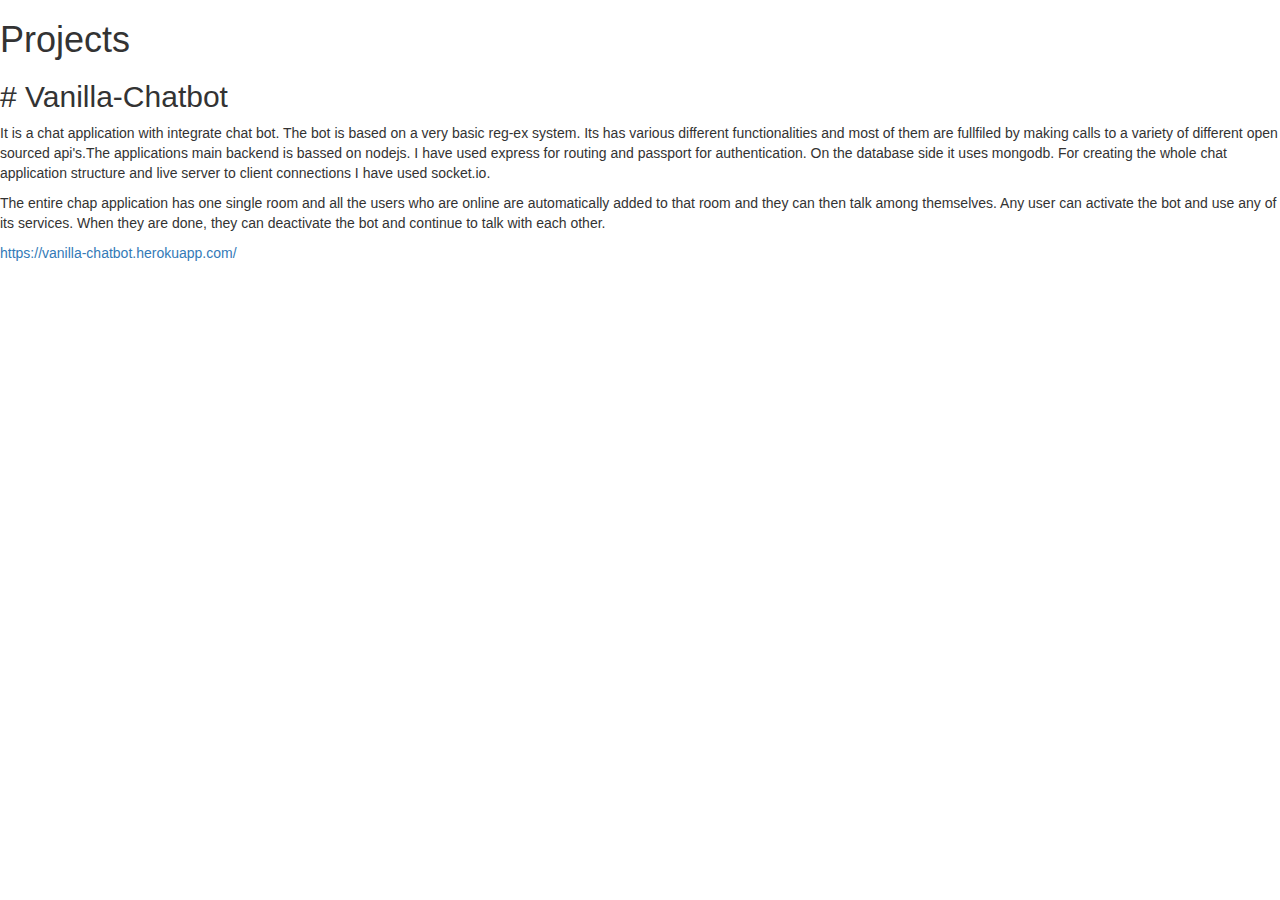
==== projects.html @ ffcf8813 "Add first project (vanilla-chatbot)" ====
<!DOCTYPE html>
<html lang="en">
<head>
  <meta charset="UTF-8">
  <meta name="viewport" content="width=device-width, initial-scale=1.0">
  <meta http-equiv="X-UA-Compatible" content="ie=edge">
  <link rel="stylesheet" type="text/css" href="https://maxcdn.bootstrapcdn.com/bootstrap/3.3.7/css/bootstrap.min.css">
  <link rel="stylesheet" type="text/css" href="./assets/styles/projects.css">
  <title>Japteg Singh</title>
</head>
<body>
  <h1>Projects</h1>
  <div class="p1">
    <h2 class="heading"># Vanilla-Chatbot</h2>
    <div class="p-content">
      <p>
        It is a chat application with integrate chat bot. The bot is based on a very basic reg-ex system. Its has various different functionalities and most of them are fullfiled by making calls to a variety of different open sourced api's.The applications main backend is bassed on nodejs. I have used express for routing and passport for authentication. On the database side it uses mongodb. For creating the whole chat application structure and live server to client connections I have used socket.io.
      </p>
      <p>
        The entire chap application has one single room and all the users who are online are automatically added to that room and they can then talk among themselves. Any user can activate the bot and use any of its services. When they are done, they can deactivate the bot and continue to talk with each other.
      </p>
      <p>
        <a href="https://vanilla-chatbot.herokuapp.com/" target="_blank">https://vanilla-chatbot.herokuapp.com/</a><br />
      </p>
    </div>
  </div>
</body>
</html>
---- assets/styles/projects.css ----

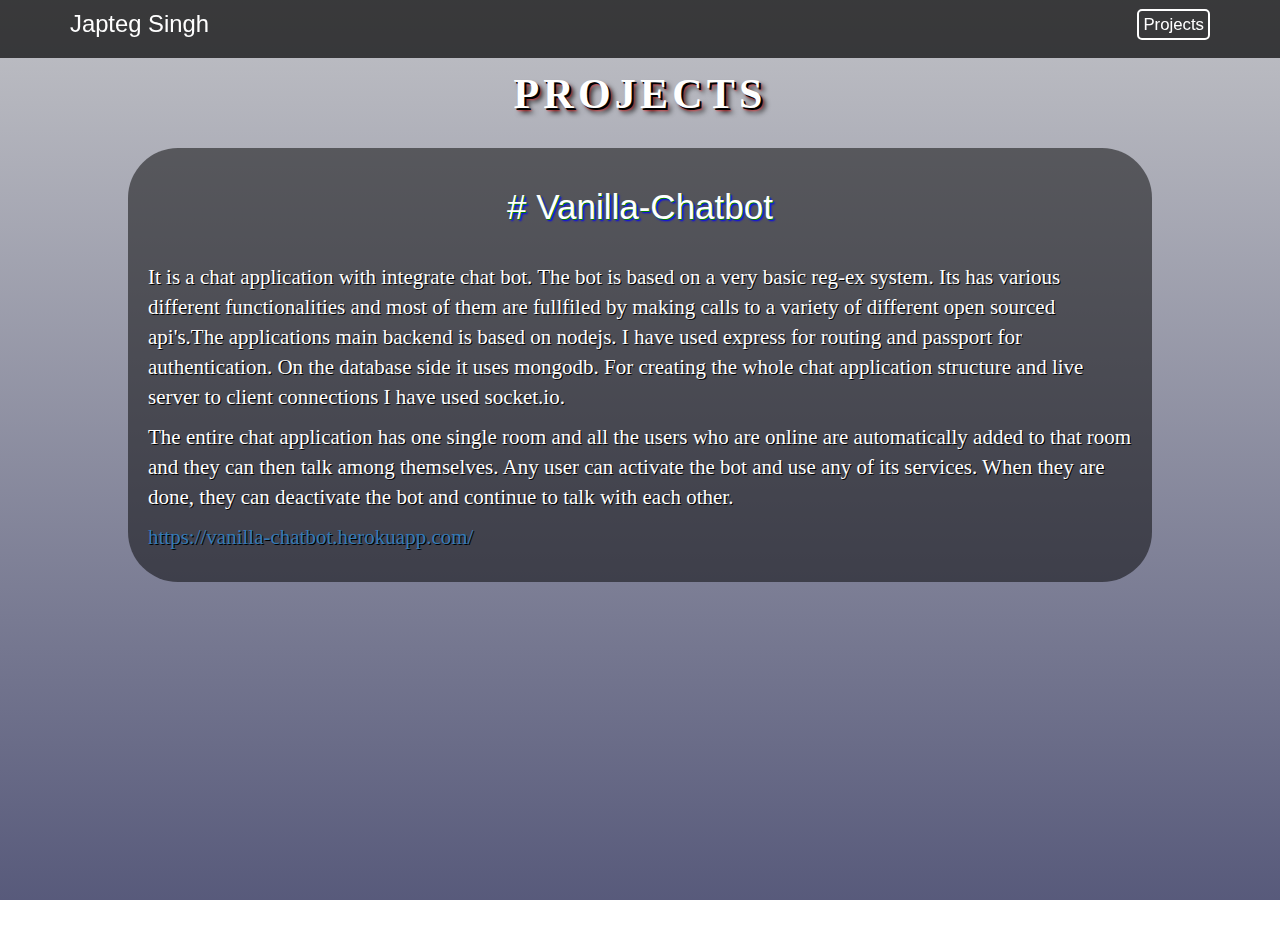
==== commit cd85b3d3: "Add styling to projects page" ====
--- a/projects.html
+++ b/projects.html
@@ -9,15 +9,25 @@
   <title>Japteg Singh</title>
 </head>
 <body>
+
+  <div class="nav">
+    <div class="container">
+      <ul>
+        <li><span id="nav-header">Japteg Singh</span></li>
+        <li class="right-nav"><a href="projects.html">Projects</a></li>
+      </ul>
+    </div>
+  </div>
+  
   <h1>Projects</h1>
   <div class="p1">
-    <h2 class="heading"># Vanilla-Chatbot</h2>
+    <h2 class="p-heading"># Vanilla-Chatbot</h2>
     <div class="p-content">
       <p>
-        It is a chat application with integrate chat bot. The bot is based on a very basic reg-ex system. Its has various different functionalities and most of them are fullfiled by making calls to a variety of different open sourced api's.The applications main backend is bassed on nodejs. I have used express for routing and passport for authentication. On the database side it uses mongodb. For creating the whole chat application structure and live server to client connections I have used socket.io.
+        It is a chat application with integrate chat bot. The bot is based on a very basic reg-ex system. Its has various different functionalities and most of them are fullfiled by making calls to a variety of different open sourced api's.The applications main backend is based on nodejs. I have used express for routing and passport for authentication. On the database side it uses mongodb. For creating the whole chat application structure and live server to client connections I have used socket.io.
       </p>
       <p>
-        The entire chap application has one single room and all the users who are online are automatically added to that room and they can then talk among themselves. Any user can activate the bot and use any of its services. When they are done, they can deactivate the bot and continue to talk with each other.
+        The entire chat application has one single room and all the users who are online are automatically added to that room and they can then talk among themselves. Any user can activate the bot and use any of its services. When they are done, they can deactivate the bot and continue to talk with each other.
       </p>
       <p>
         <a href="https://vanilla-chatbot.herokuapp.com/" target="_blank">https://vanilla-chatbot.herokuapp.com/</a><br />
--- a/assets/styles/projects.css
+++ b/assets/styles/projects.css
@@ -1 +1,108 @@
+html, body {
+  height: 100%;
+  width: 100%;
+  margin: 0;
+  padding: 0;
+}
 
+body {
+  background-image: linear-gradient(to top, rgba(46, 49, 90, 0.8), rgba(46, 49, 65, 0.3));
+  background-size: cover, cover;
+  background-attachment: fixed, fixed;
+  background-position: center, center;
+  position: relative;
+  color: white;
+}
+
+/*=================
+  Nav Bar
+=================*/
+
+.nav {
+  background: rgba(0,0,0,.7);
+  padding: .5em;
+  position: fixed;
+  top: 0;
+  width: 100%;
+  max-width: 100%;
+  z-index: 2;
+}
+
+.nav #nav-header {
+  font-size: 1.7em;
+}
+
+.nav li {
+  list-style: none;
+  display: inline-block;
+}
+
+.nav ul {
+  padding-left: 0;
+}
+
+.nav ul li a {
+  text-decoration: none;
+  color: white;
+  cursor: pointer;
+  font-size: 1.2em;
+}
+
+.nav .right-nav {
+  float: right;
+  clear: both;
+  margin: auto 0;
+  padding-top: .4em;
+}
+
+.nav .right-nav a {
+  border: 2px solid white;
+  padding: 4px;
+  border-radius: 5px;
+  transition: .4s;
+}
+
+.nav .right-nav a:hover {
+  position: relative;
+  top: -1px;
+  right: -1px;
+  background: black;
+}
+
+/*x-x-x-x-x-x-x-x-x
+  Nav Bar
+x-x-x-x-x-x-x-x-x*/
+
+h1 {
+  text-align: center;
+  font-family:fantasy;
+  margin-top: 50px;
+  font-weight: bold;
+  letter-spacing: .1em;
+  text-transform: uppercase;
+  font-size: 3em;
+  padding: .5em;
+  text-shadow: 2px 2px rgb(0,0,0),3px 3px 2px rgba(255,0,0,.5), 5px 5px 5px rgba(0,0,0,.7);
+}
+
+.p1 {
+  margin: 0 auto;
+  width: 80%;
+  background: rgba(0, 0, 0, 0.5);
+  border-radius: 50px;
+  padding: 20px;
+}
+
+.p-heading {
+  font-size: 2.5em;
+  text-shadow: 1px 1px green,2px 2px 2px blue;
+  text-align: center;
+}
+
+.p-content {
+  padding-top: 25px;
+  font-family: 'times new roman';
+  text-align: left;
+  font-size: 1.5em;
+  text-shadow: 1px 1px black;
+}
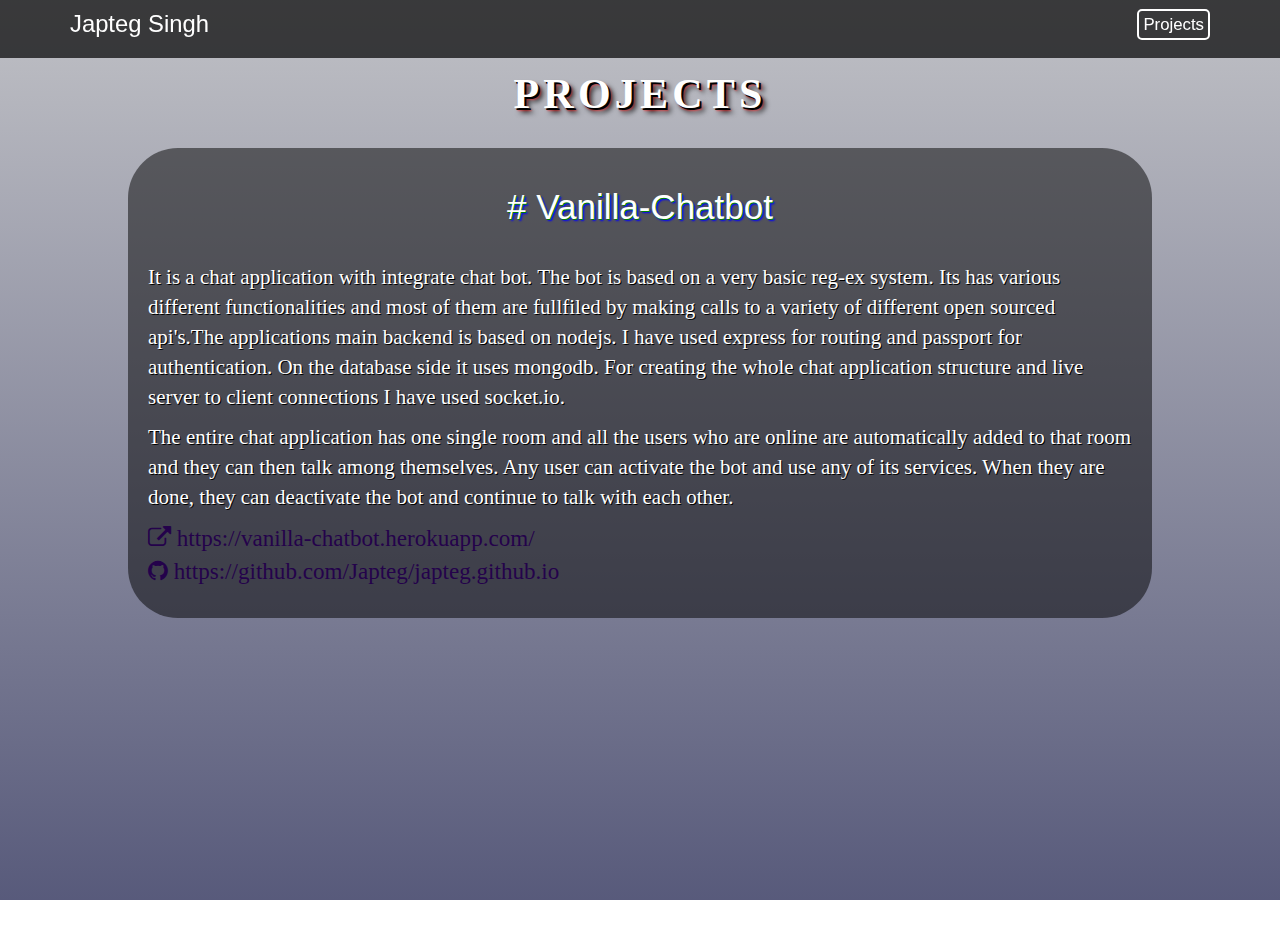
==== commit de6c67e9: "Add links and icons in projects.html" ====
--- a/projects.html
+++ b/projects.html
@@ -4,6 +4,8 @@
   <meta charset="UTF-8">
   <meta name="viewport" content="width=device-width, initial-scale=1.0">
   <meta http-equiv="X-UA-Compatible" content="ie=edge">
+  <link href="https://fonts.googleapis.com/css?family=Raleway:200,400,700|Droid+Serif:400i" rel="stylesheet">
+  <link rel="stylesheet" type="text/css" href="https://cdnjs.cloudflare.com/ajax/libs/font-awesome/4.7.0/css/font-awesome.css">
   <link rel="stylesheet" type="text/css" href="https://maxcdn.bootstrapcdn.com/bootstrap/3.3.7/css/bootstrap.min.css">
   <link rel="stylesheet" type="text/css" href="./assets/styles/projects.css">
   <title>Japteg Singh</title>
@@ -13,12 +15,12 @@
   <div class="nav">
     <div class="container">
       <ul>
-        <li><span id="nav-header">Japteg Singh</span></li>
+        <li><a href="index.html" id="nav-header">Japteg Singh</a></li>
         <li class="right-nav"><a href="projects.html">Projects</a></li>
       </ul>
     </div>
   </div>
-  
+
   <h1>Projects</h1>
   <div class="p1">
     <h2 class="p-heading"># Vanilla-Chatbot</h2>
@@ -30,7 +32,8 @@
         The entire chat application has one single room and all the users who are online are automatically added to that room and they can then talk among themselves. Any user can activate the bot and use any of its services. When they are done, they can deactivate the bot and continue to talk with each other.
       </p>
       <p>
-        <a href="https://vanilla-chatbot.herokuapp.com/" target="_blank">https://vanilla-chatbot.herokuapp.com/</a><br />
+        <a href="https://vanilla-chatbot.herokuapp.com/" target="_blank" class="link"><i class="fa fa-external-link" aria-hidden="true"></i> https://vanilla-chatbot.herokuapp.com/</a><br />
+        <a href="https://github.com/Japteg/japteg.github.io" target="_blank" class="link"><i class="fa fa-github" aria-hidden="true"></i> https://github.com/Japteg/japteg.github.io</a><br />
       </p>
     </div>
   </div>
--- a/assets/styles/projects.css
+++ b/assets/styles/projects.css
@@ -30,6 +30,11 @@
 
 .nav #nav-header {
   font-size: 1.7em;
+  padding-bottom: 15px;
+}
+
+.nav #nav-header:hover {
+  border-bottom: 3px solid white;
 }
 
 .nav li {
@@ -106,3 +111,14 @@
   font-size: 1.5em;
   text-shadow: 1px 1px black;
 }
+
+.p-content .link {
+  font-size: 1.1em;
+  text-decoration: none;
+  color: rgb(36, 2, 75);
+  text-shadow: .5px .5px rgba(0, 0, 0, 0);
+}
+
+.p-content .link:hover {
+  text-shadow: .5px .5px rgba(255,255,255,.2);
+}
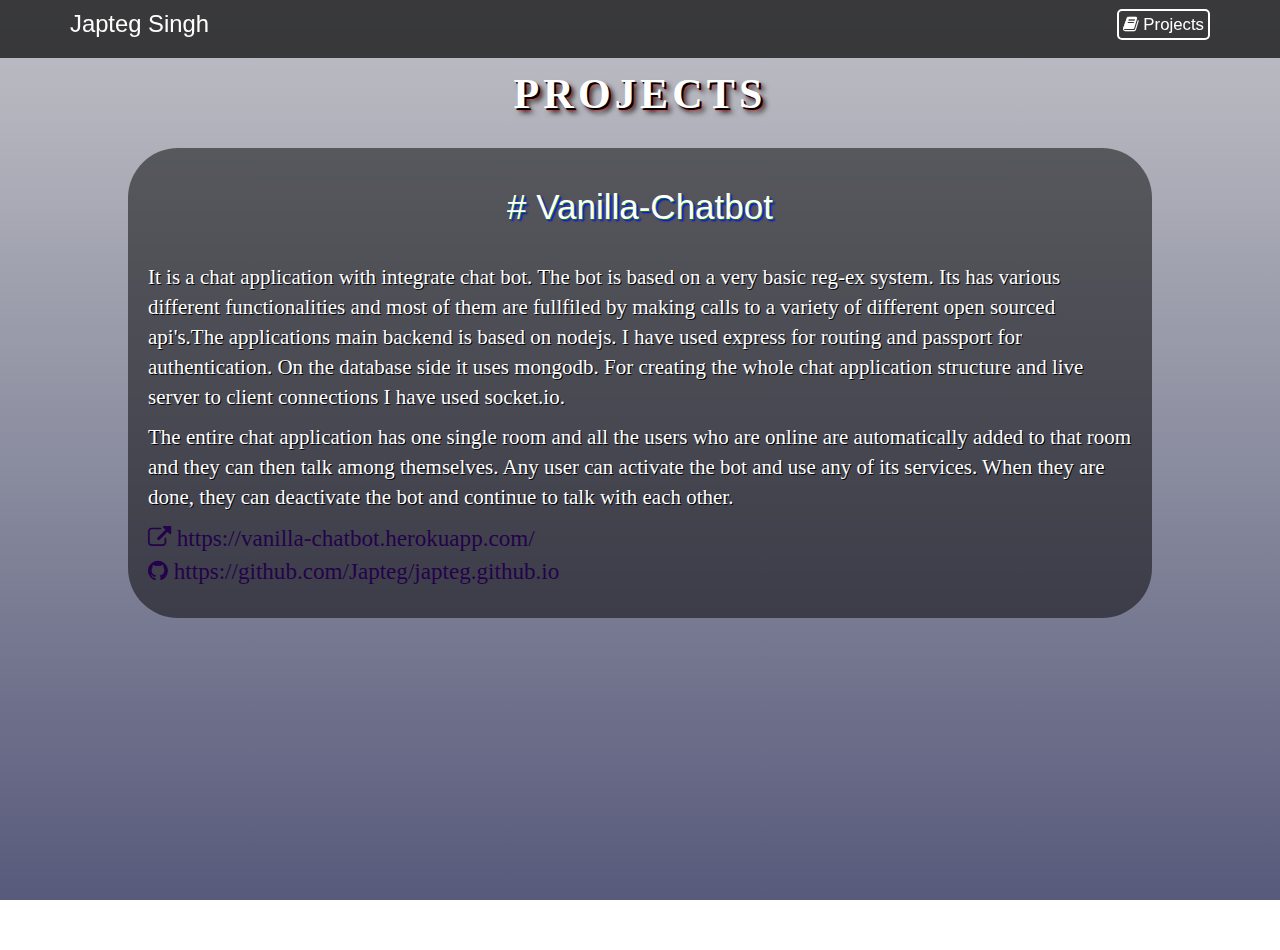
==== commit 2cf5f32b: "small fixes" ====
--- a/projects.html
+++ b/projects.html
@@ -16,7 +16,7 @@
     <div class="container">
       <ul>
         <li><a href="index.html" id="nav-header">Japteg Singh</a></li>
-        <li class="right-nav"><a href="projects.html">Projects</a></li>
+        <li class="right-nav"><a href="projects.html"><i class="fa fa-book" aria-hidden="true"></i> Projects</a></li>
       </ul>
     </div>
   </div>
